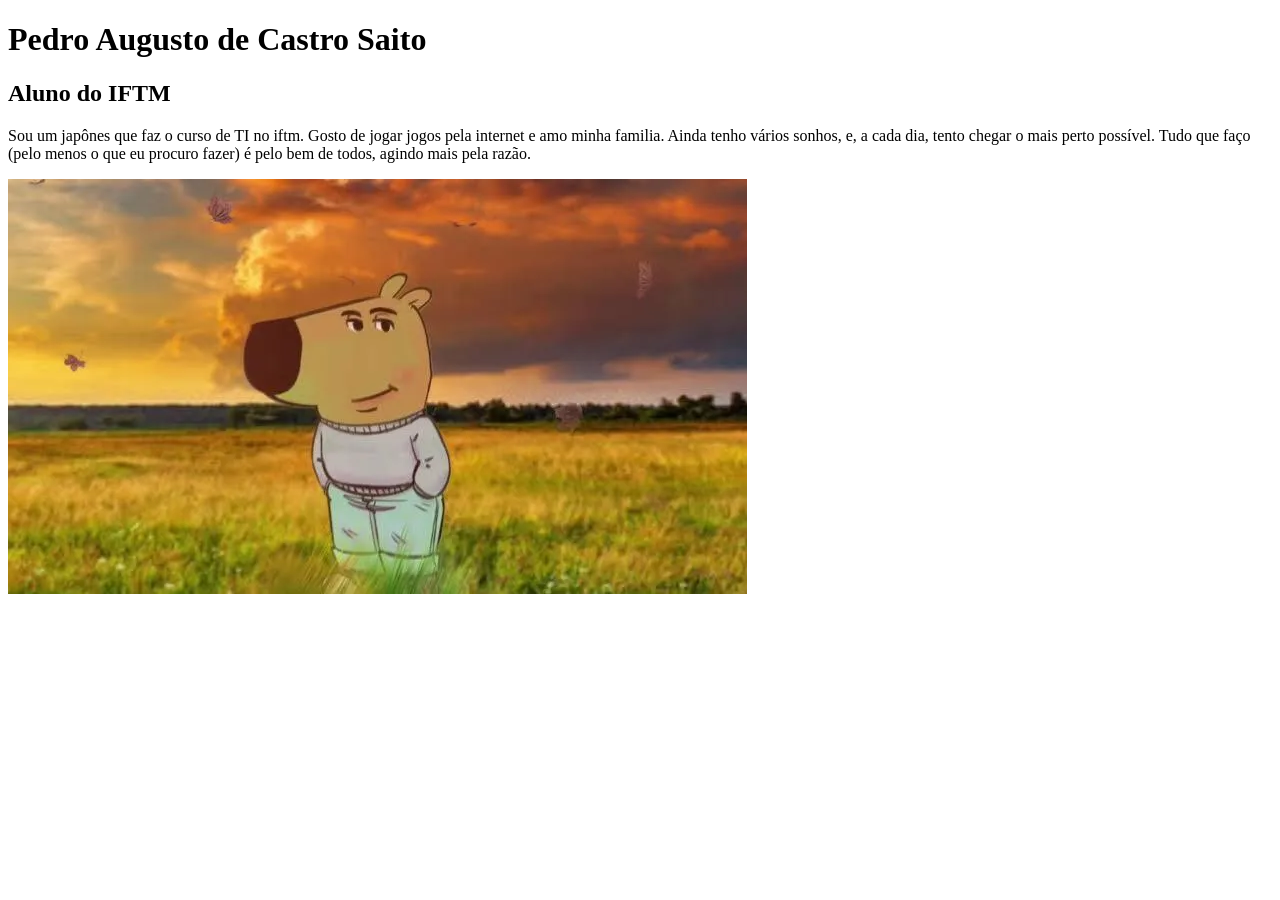
==== Aula240326/index.html @ 8318bf1e "Add files via upload" ====
<!DOCTYPE html>
<html lang="pt_br">
<head>
    <meta charset="UTF-8">
    <meta name="viewport" content="width=device-width, initial-scale=1.0">
    <title>Aula24/03/2026</title>
</head>
<body>
    
<h1>Pedro Augusto de Castro Saito</h1>
<h2>Aluno do IFTM</h2>
<p>Sou um japônes que faz o curso de TI no iftm. Gosto de jogar jogos pela internet e amo minha familia. Ainda tenho vários sonhos, e, a cada dia, tento chegar o mais perto possível. Tudo que faço (pelo menos o que eu procuro fazer) é pelo bem de todos, agindo mais pela  razão.</p>
<img src="chillguy-gID_7.webp" alt="Imagem de um cachorro humanoide, em um campo aberto, no por do sol."Chill guy">

</body>
</html>
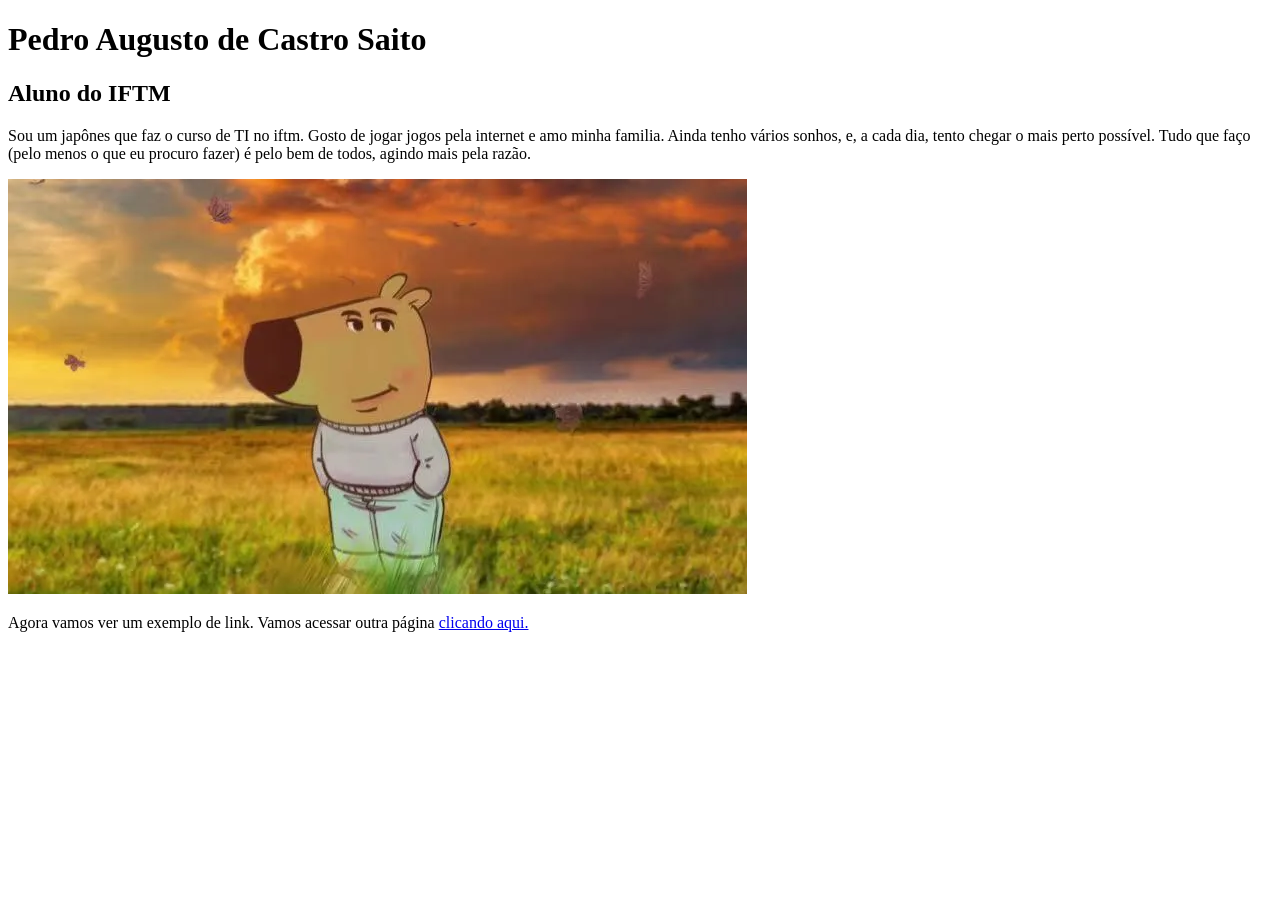
==== commit 9d02be11: "Add files via upload" ====
--- a/Aula240326/index.html
+++ b/Aula240326/index.html
@@ -4,13 +4,19 @@
     <meta charset="UTF-8">
     <meta name="viewport" content="width=device-width, initial-scale=1.0">
     <title>Aula24/03/2026</title>
+    <link rel="icon" type="image/x-icon" href="img/img.png">
 </head>
 <body>
     
 <h1>Pedro Augusto de Castro Saito</h1>
 <h2>Aluno do IFTM</h2>
 <p>Sou um japônes que faz o curso de TI no iftm. Gosto de jogar jogos pela internet e amo minha familia. Ainda tenho vários sonhos, e, a cada dia, tento chegar o mais perto possível. Tudo que faço (pelo menos o que eu procuro fazer) é pelo bem de todos, agindo mais pela  razão.</p>
-<img src="chillguy-gID_7.webp" alt="Imagem de um cachorro humanoide, em um campo aberto, no por do sol."Chill guy">
+<img src="img/chillguy-gID_7.webp" alt="Imagem de um cachorro humanoide, em um campo aberto, no por do sol."Chill guy">
 
+<p>Agora vamos ver um exemplo de link. Vamos acessar outra página 
+
+    <a href="pagina2.html"> clicando aqui. </a>
+
+    </p>
 </body>
 </html>
